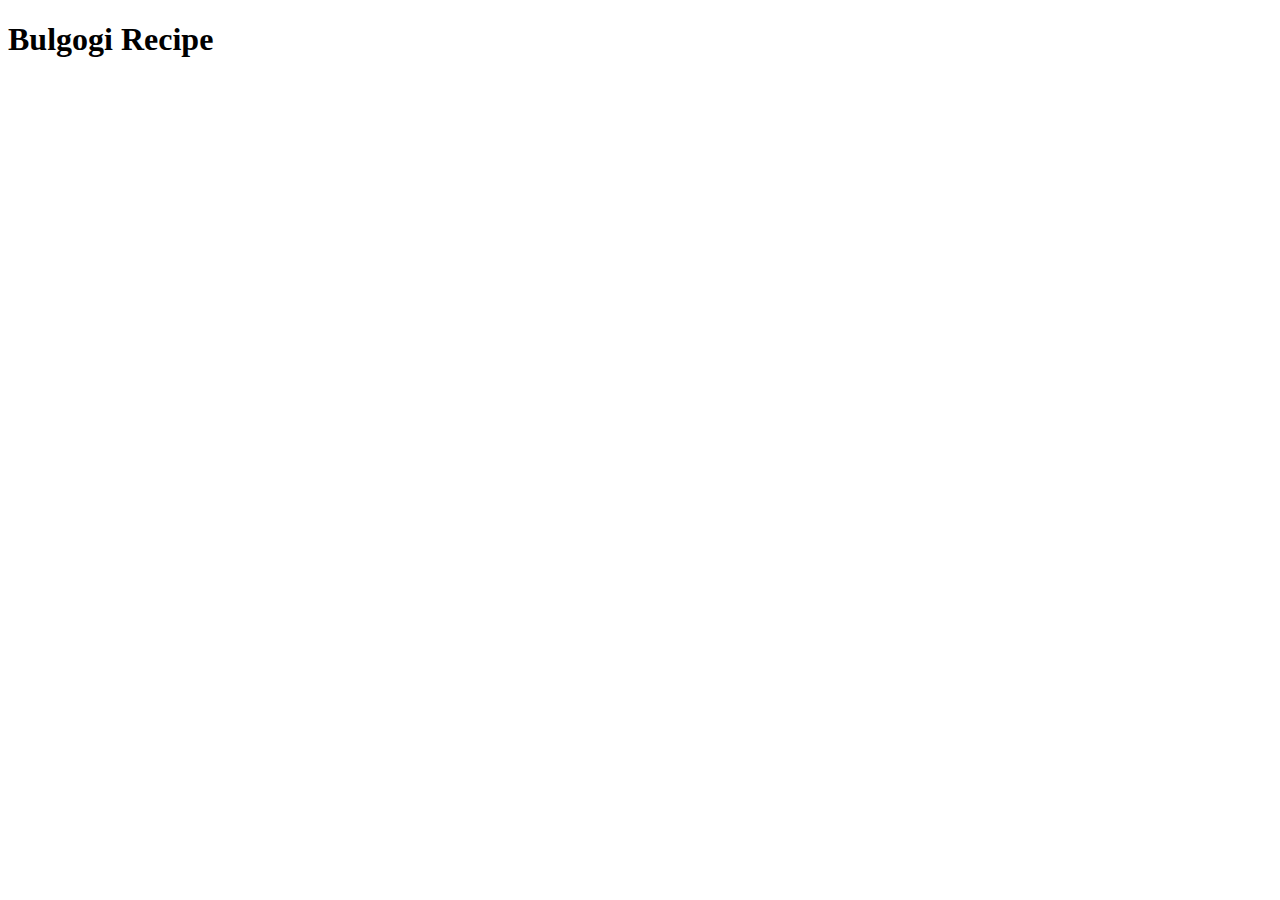
==== Recipes/bulgogi.html @ 0fbb4422 "Initial Homepage and Recipe pages created" ====
<!DOCTYPE html>
<html lang="en">
<head>
    <meta charset="UTF-8">
    <meta http-equiv="X-UA-Compatible" content="IE=edge">
    <meta name="viewport" content="width=device-width, initial-scale=1.0">
    <title>Bulgogi Recipe</title>
</head>
<body>
    <h1>Bulgogi Recipe</h1>
</body>
</html>
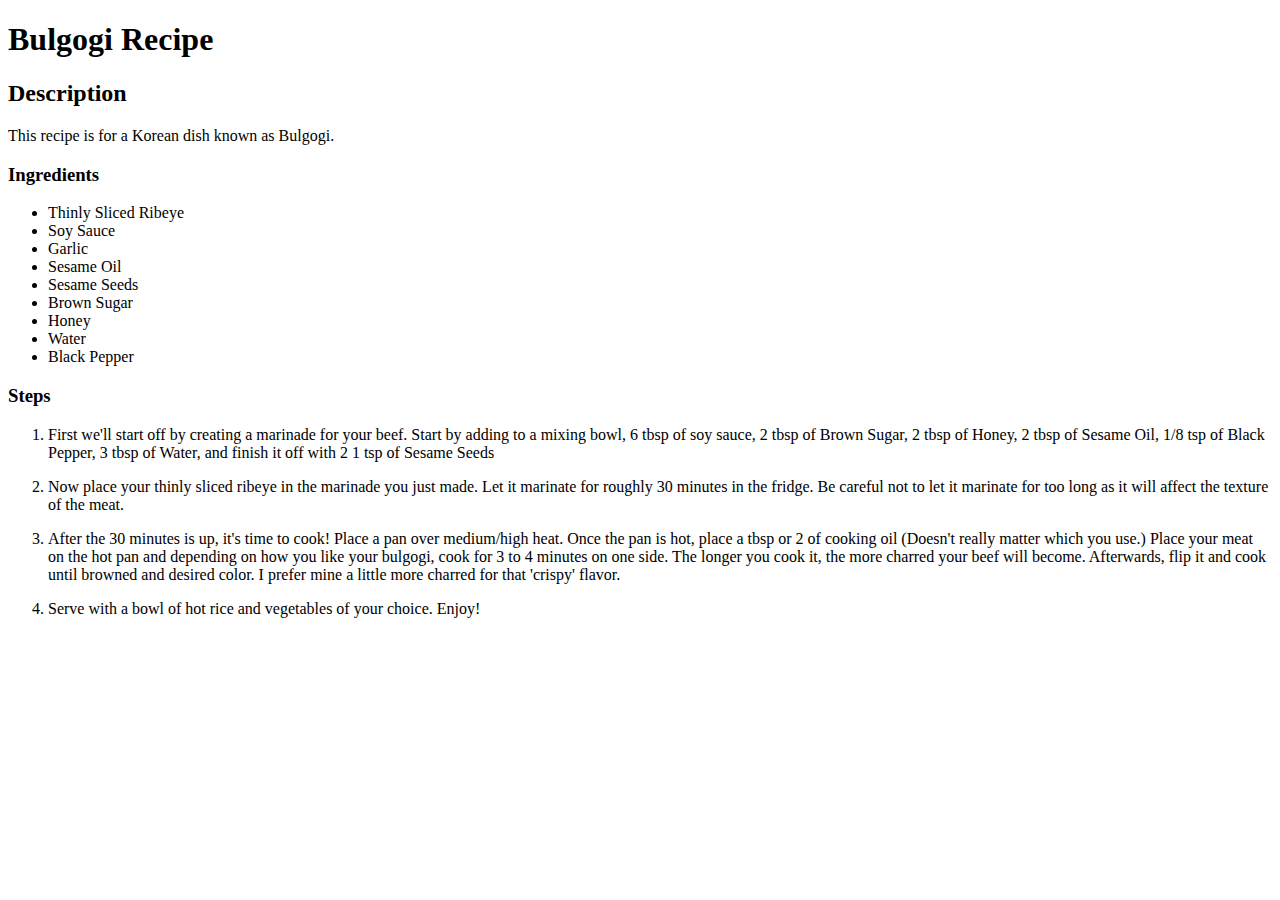
==== commit a4f94a20: "Bulgogi Recipe Created" ====
--- a/Recipes/bulgogi.html
+++ b/Recipes/bulgogi.html
@@ -8,5 +8,37 @@
 </head>
 <body>
     <h1>Bulgogi Recipe</h1>
+    <!--Image goes here-->
+    <h2>Description</h2>
+    <p>This recipe is for a Korean dish known as Bulgogi.</p>
+    <h3>Ingredients</h3>
+    <ul>
+        <li>Thinly Sliced Ribeye</li>
+        <li>Soy Sauce</li>
+        <li>Garlic</li>
+        <li>Sesame Oil</li>
+        <li>Sesame Seeds</li>
+        <li>Brown Sugar</li>
+        <li>Honey</li>
+        <li>Water</li>
+        <li>Black Pepper</li>
+    </ul>
+    <h3>Steps</h3>
+    <ol>
+        <li><p>First we'll start off by creating a marinade for your beef. Start by adding to a mixing bowl,
+             6 tbsp of soy sauce, 2 tbsp of Brown Sugar, 2 tbsp of Honey, 2 tbsp of Sesame Oil, 1/8 tsp of
+            Black Pepper, 3 tbsp of Water, and finish it off with 2 1 tsp of Sesame Seeds</p></li>
+        <li><p>Now place your thinly sliced ribeye in the marinade you just made. Let it marinate for roughly
+            30 minutes in the fridge. Be careful not to let it marinate for too long as it will affect the texture
+            of the meat.</p></li>
+        <li><p>After the 30 minutes is up, it's time to cook! Place a pan over medium/high heat. Once the pan is
+            hot, place a tbsp or 2 of cooking oil (Doesn't really matter which you use.) Place your meat on the hot pan
+            and depending on how you like your bulgogi, cook for 3 to 4 minutes on one side. The longer you cook it, the more
+            charred your beef will become. Afterwards, flip it and cook until browned and desired color. I prefer mine a little
+            more charred for that 'crispy' flavor.
+        </p></li>
+
+        <li><p>Serve with a bowl of hot rice and vegetables of your choice. Enjoy!</p></li>
+    </ol>
 </body>
 </html>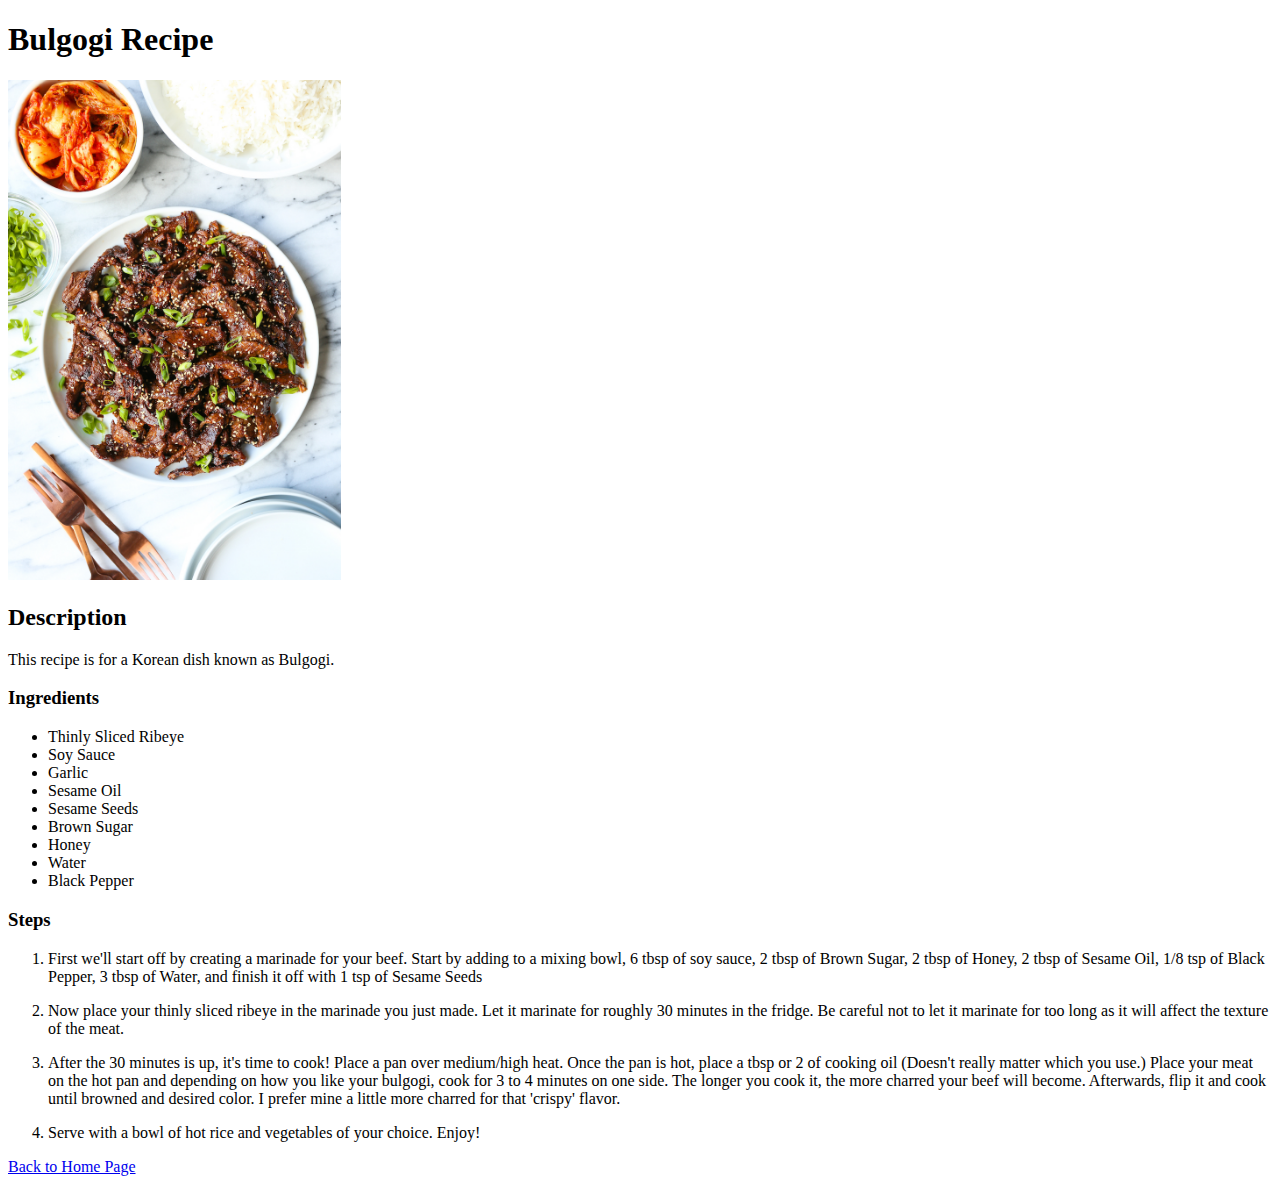
==== commit c14a2490: "Fixed a minor typo" ====
--- a/Recipes/bulgogi.html
+++ b/Recipes/bulgogi.html
@@ -8,7 +8,7 @@
 </head>
 <body>
     <h1>Bulgogi Recipe</h1>
-    <!--Image goes here-->
+    <img src="../Images/bulgogi.jpg" alt="An image of beef bulgogi served with rice and kimchi" height="500px">
     <h2>Description</h2>
     <p>This recipe is for a Korean dish known as Bulgogi.</p>
     <h3>Ingredients</h3>
@@ -27,7 +27,7 @@
     <ol>
         <li><p>First we'll start off by creating a marinade for your beef. Start by adding to a mixing bowl,
              6 tbsp of soy sauce, 2 tbsp of Brown Sugar, 2 tbsp of Honey, 2 tbsp of Sesame Oil, 1/8 tsp of
-            Black Pepper, 3 tbsp of Water, and finish it off with 2 1 tsp of Sesame Seeds</p></li>
+            Black Pepper, 3 tbsp of Water, and finish it off with 1 tsp of Sesame Seeds</p></li>
         <li><p>Now place your thinly sliced ribeye in the marinade you just made. Let it marinate for roughly
             30 minutes in the fridge. Be careful not to let it marinate for too long as it will affect the texture
             of the meat.</p></li>
@@ -40,5 +40,7 @@
 
         <li><p>Serve with a bowl of hot rice and vegetables of your choice. Enjoy!</p></li>
     </ol>
+
+    <a href="../index.html">Back to Home Page</a>
 </body>
 </html>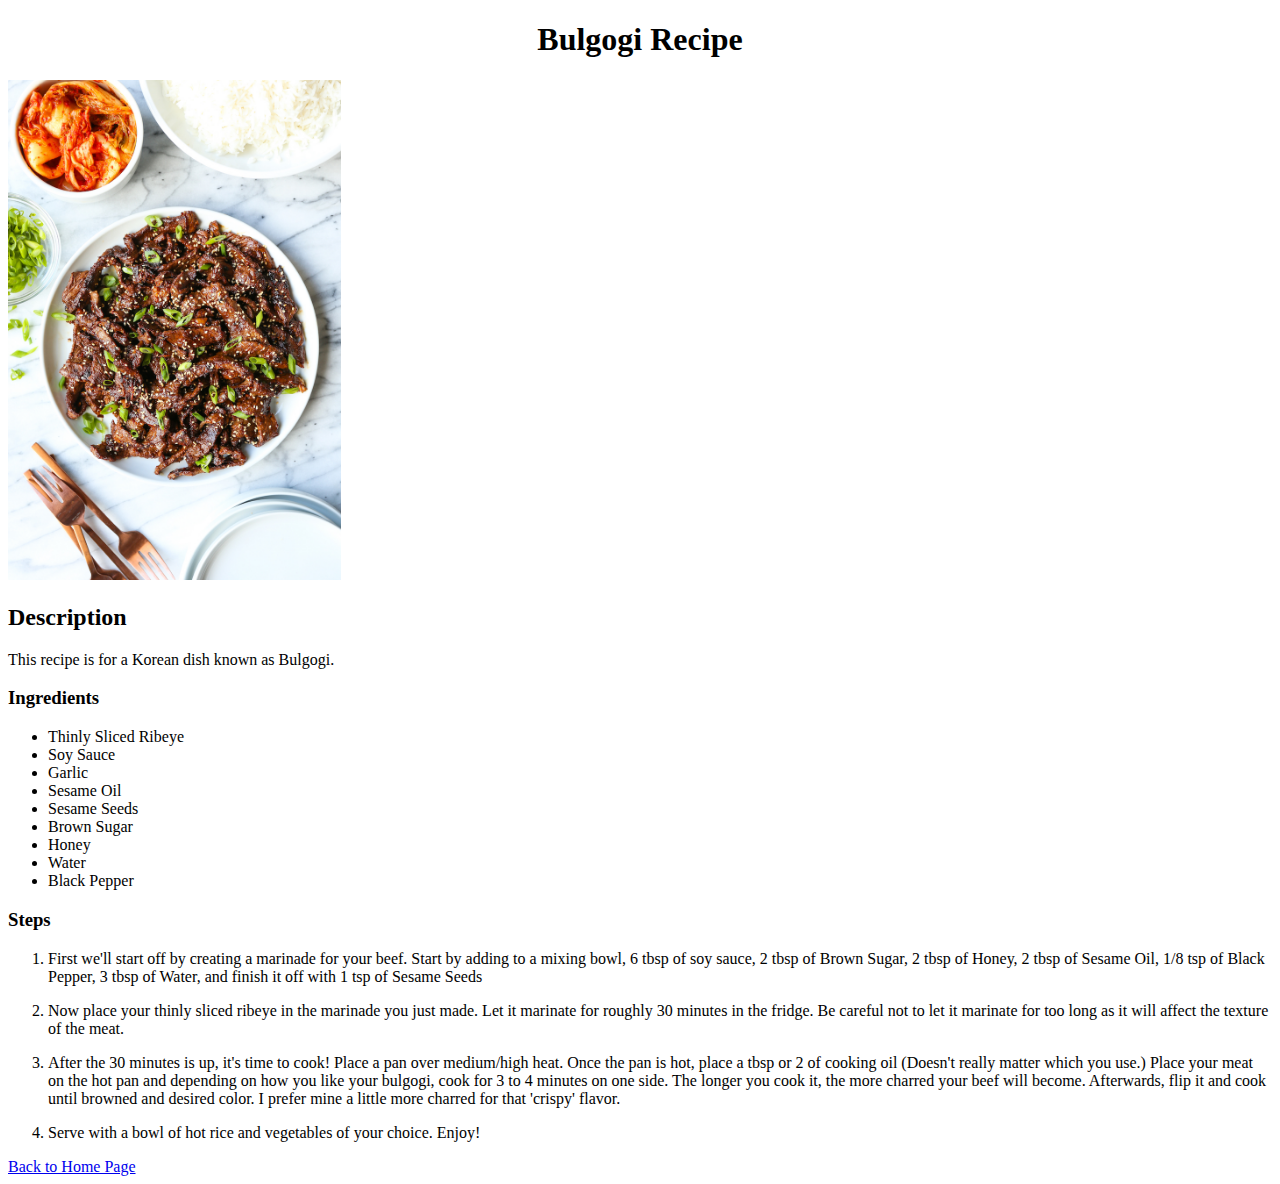
==== commit fafd8b56: "Added basic CSS styling to all HTML files." ====
--- a/Recipes/bulgogi.html
+++ b/Recipes/bulgogi.html
@@ -4,11 +4,12 @@
     <meta charset="UTF-8">
     <meta http-equiv="X-UA-Compatible" content="IE=edge">
     <meta name="viewport" content="width=device-width, initial-scale=1.0">
+    <link rel="stylesheet" type="text/css" href="../CSS/style.css">
     <title>Bulgogi Recipe</title>
 </head>
 <body>
     <h1>Bulgogi Recipe</h1>
-    <img src="../Images/bulgogi.jpg" alt="An image of beef bulgogi served with rice and kimchi" height="500px">
+    <img src="../Images/bulgogi.jpg" alt="An image of beef bulgogi served with rice and kimchi">
     <h2>Description</h2>
     <p>This recipe is for a Korean dish known as Bulgogi.</p>
     <h3>Ingredients</h3>
--- a/CSS/style.css
+++ b/CSS/style.css
@@ -0,0 +1,7 @@
+h1{
+    text-align: center;
+}
+
+img{
+    height:500px;
+}